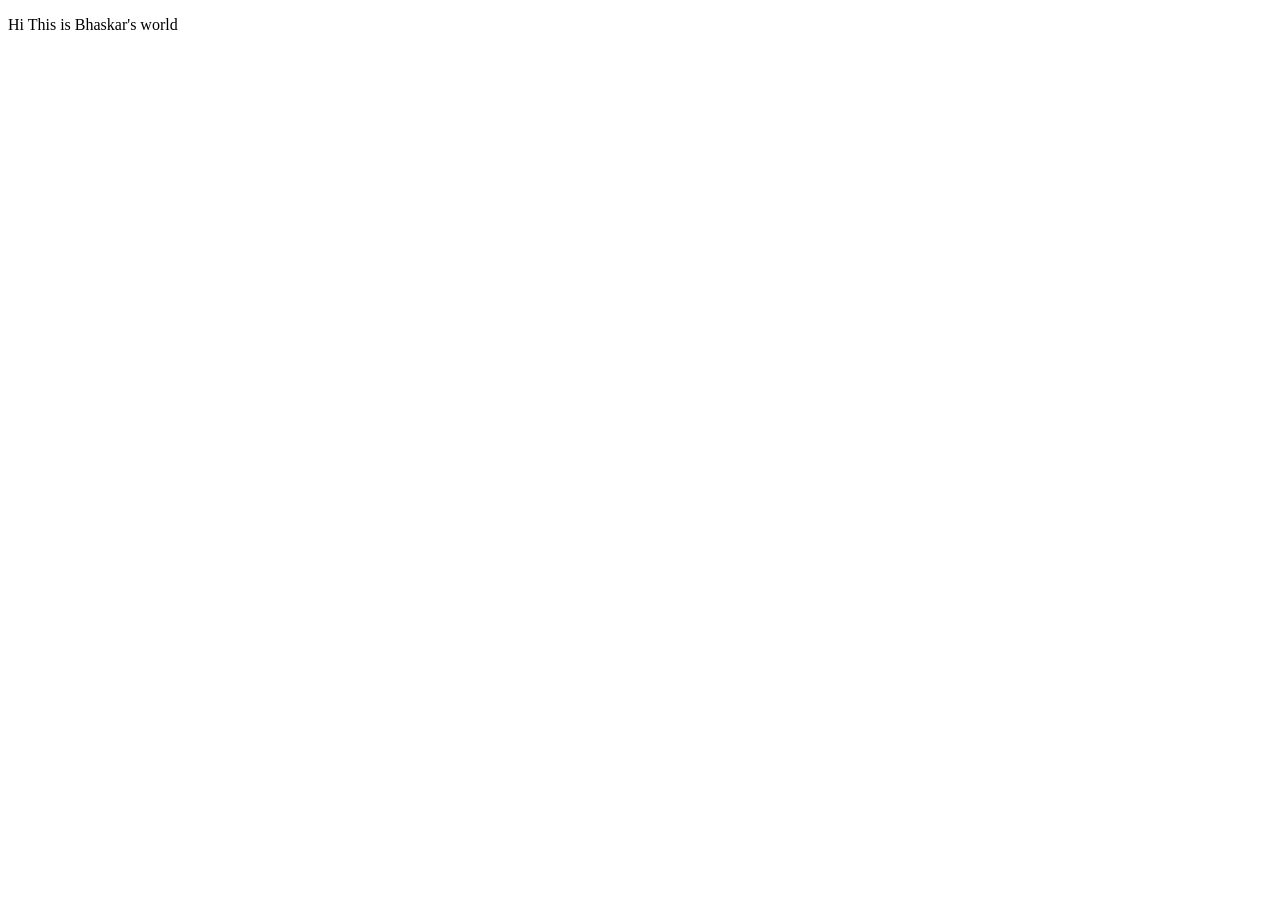
==== index.html @ b4488fb5 "first version1 of index.html" ====
<!DOCTYPE html>
<html lang="en">
<head>
    <meta charset="UTF-8">
    <meta name="viewport" content="width=device-width, initial-scale=1.0">
    <title>Document</title>
</head>
<body>
    <p>Hi This is Bhaskar's world</p>
</body>
</html>
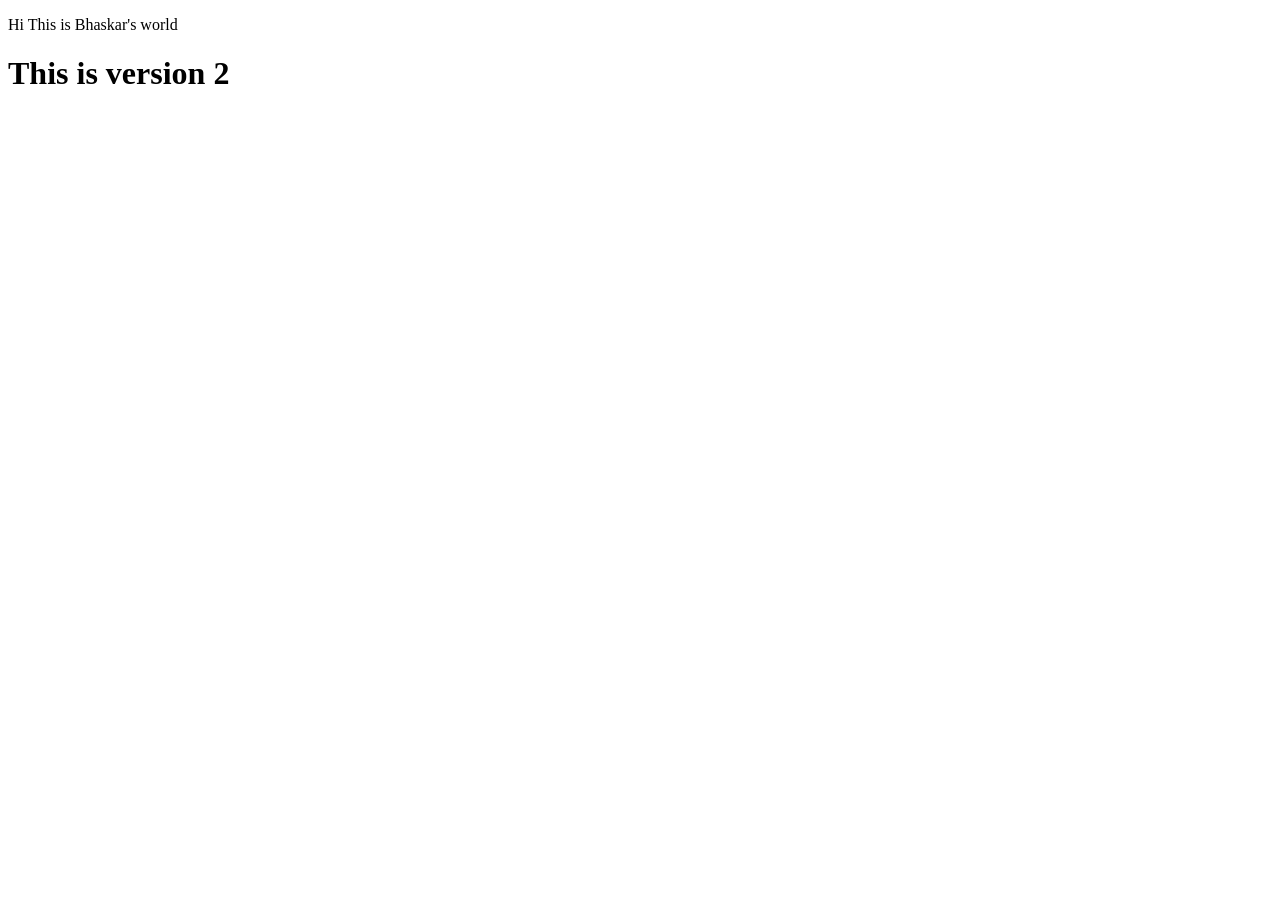
==== commit 84e04ab2: "second version of index.html" ====
--- a/index.html
+++ b/index.html
@@ -7,5 +7,6 @@
 </head>
 <body>
     <p>Hi This is Bhaskar's world</p>
+    <h1>This is version 2</h1>
 </body>
 </html>
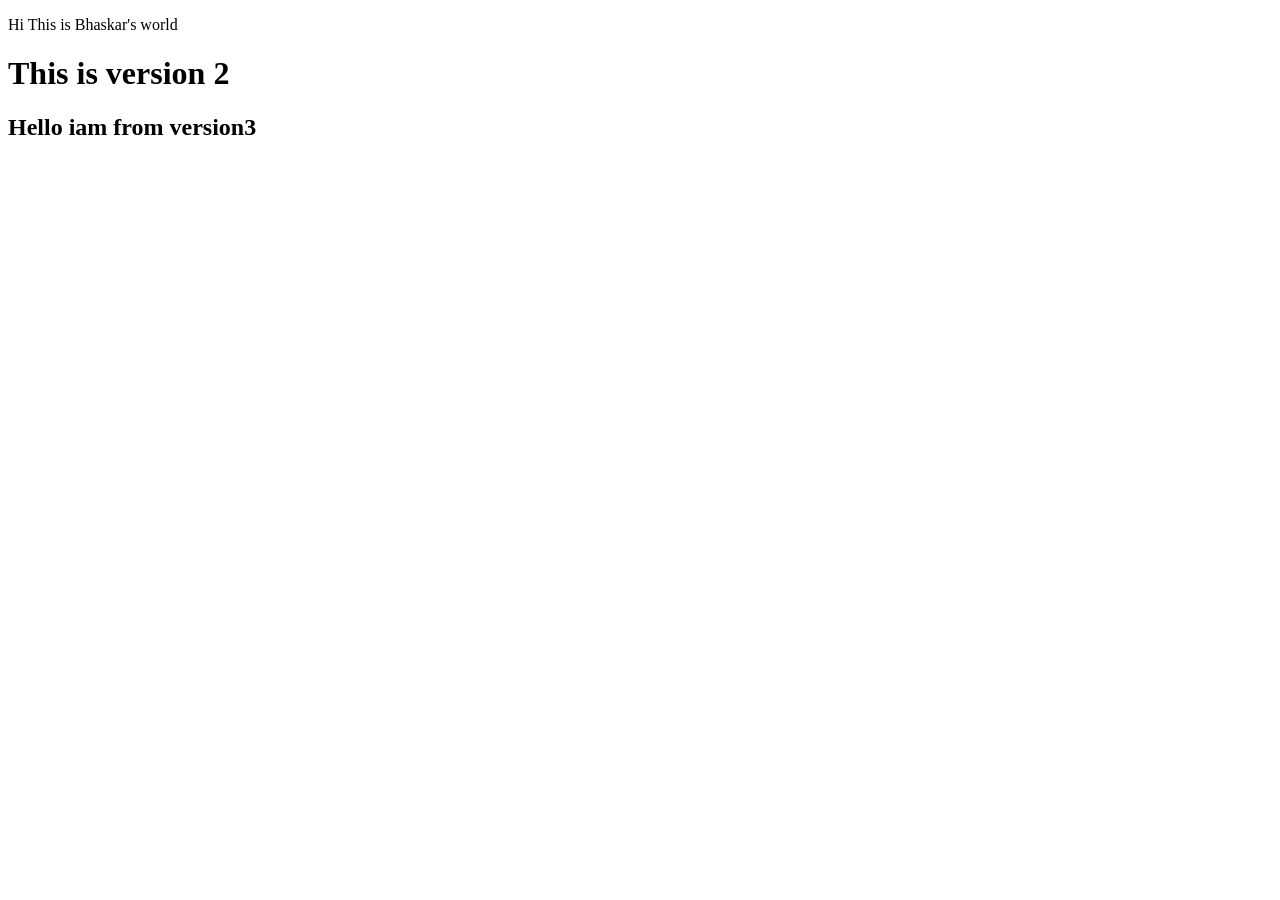
==== commit 0fe0c101: "This is the third version of index.html" ====
--- a/index.html
+++ b/index.html
@@ -8,5 +8,6 @@
 <body>
     <p>Hi This is Bhaskar's world</p>
     <h1>This is version 2</h1>
+    <h2>Hello iam from version3</h2>
 </body>
 </html>
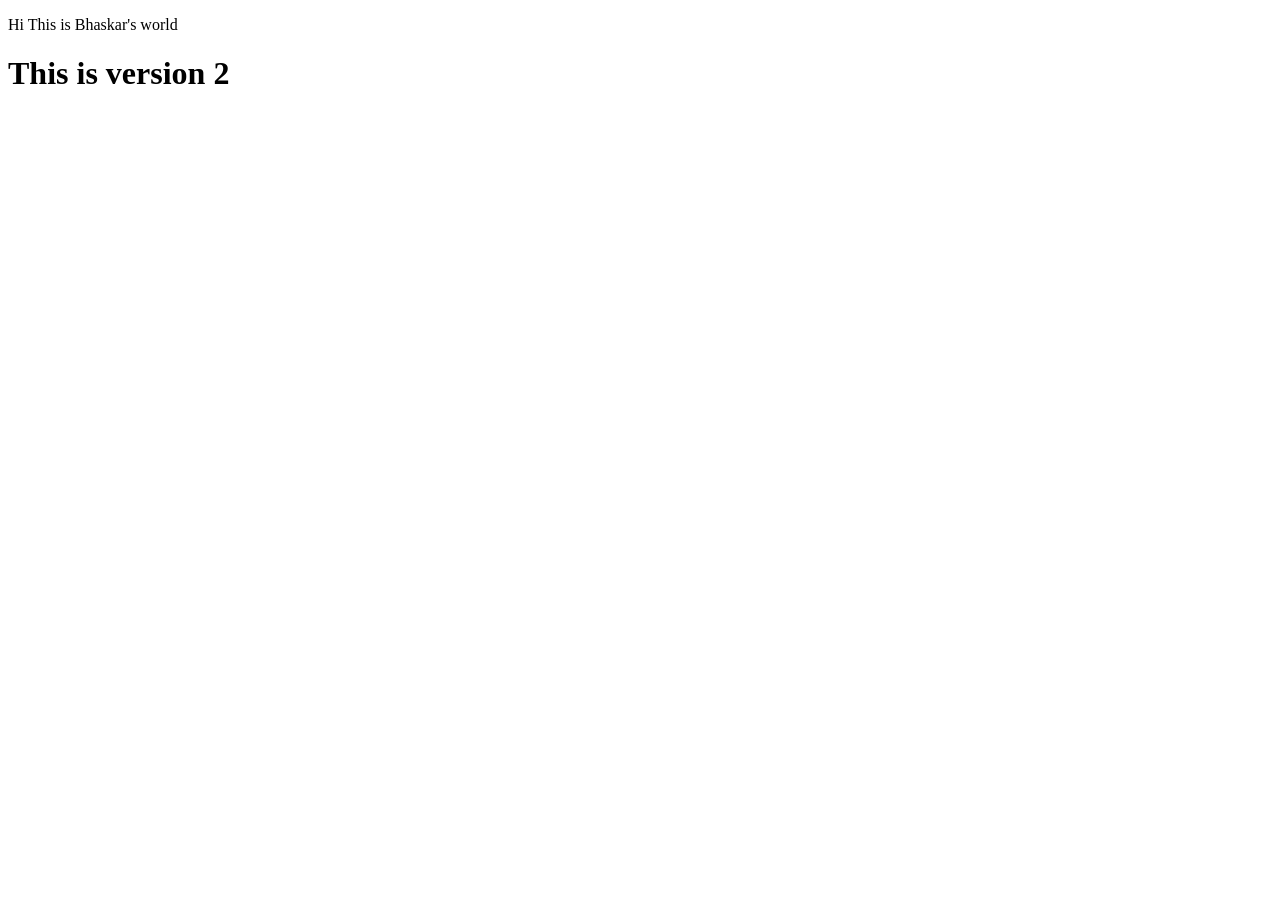
==== commit f1374a3e: "this is fourth version" ====
--- a/index.html
+++ b/index.html
@@ -8,6 +8,5 @@
 <body>
     <p>Hi This is Bhaskar's world</p>
     <h1>This is version 2</h1>
-    <h2>Hello iam from version3</h2>
 </body>
 </html>
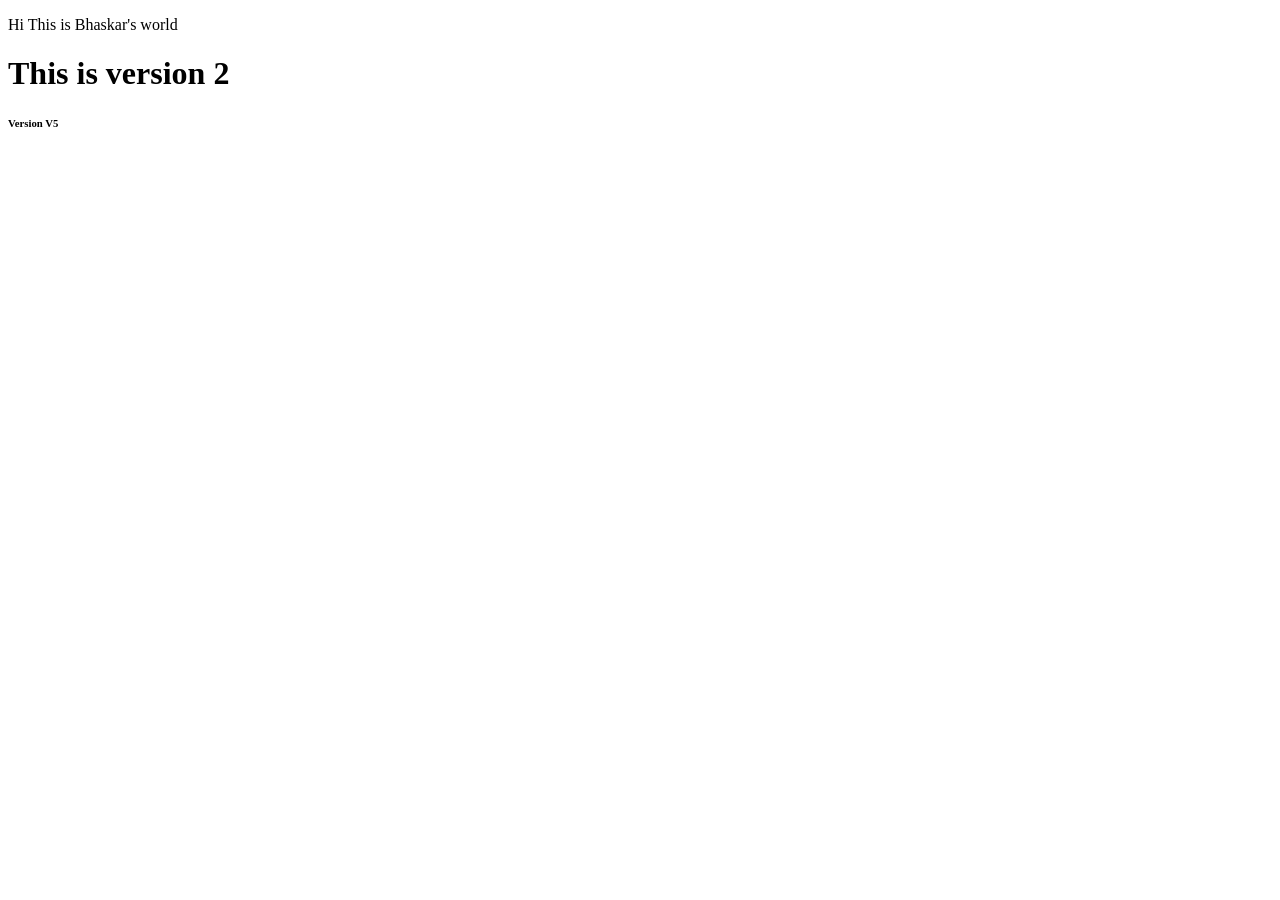
==== commit 54276b2d: "This is fifth version" ====
--- a/index.html
+++ b/index.html
@@ -8,5 +8,6 @@
 <body>
     <p>Hi This is Bhaskar's world</p>
     <h1>This is version 2</h1>
+    <h6>Version V5</h6>
 </body>
 </html>
